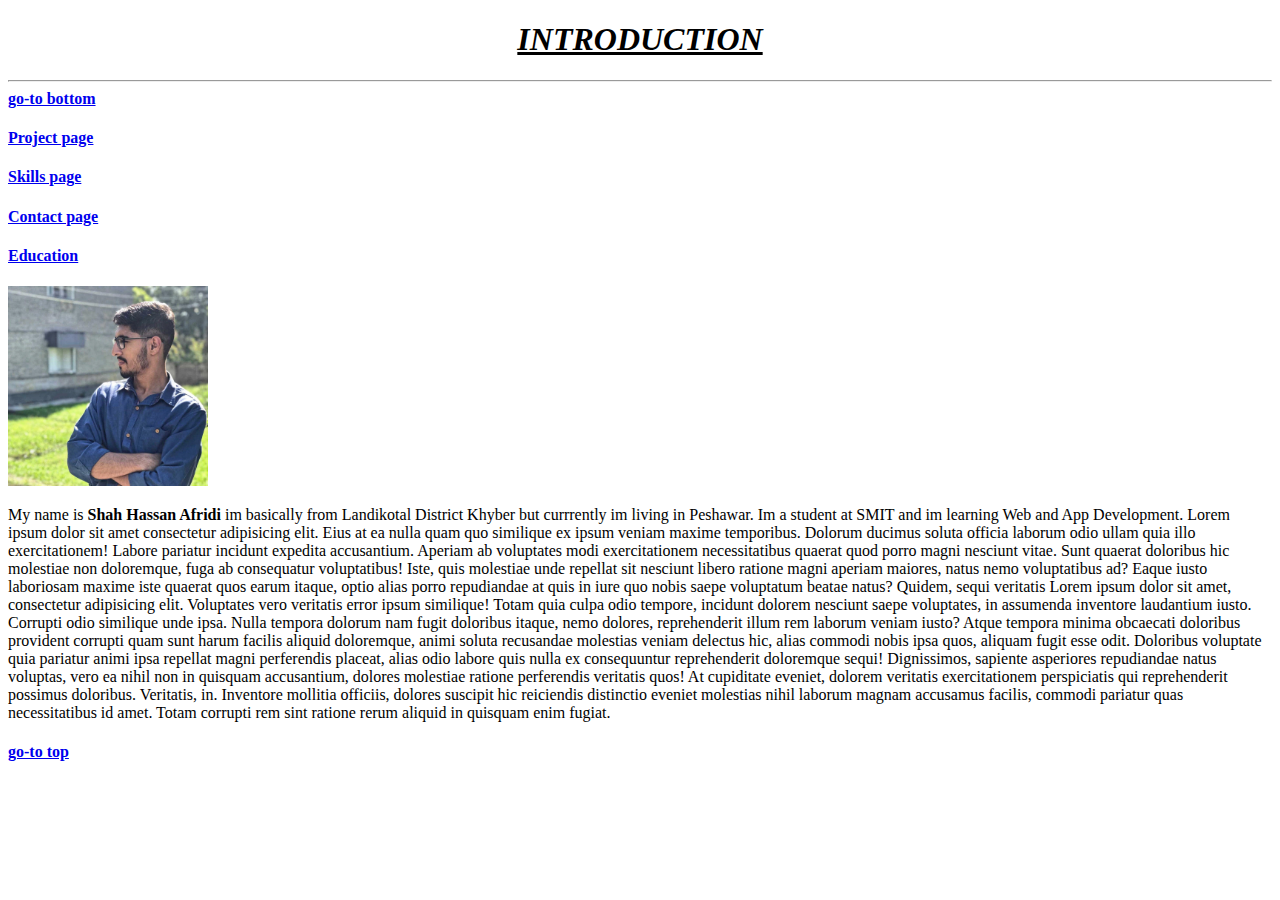
==== index.html @ ce1310de "change directory structure" ====
<!DOCTYPE html>
<html lang="en">
<head>
    <meta charset="UTF-8">
    <meta name="viewport" content="width=device-width, initial-scale=1.0">
    <title>INTRODUCTION</title>
</head>
<body> 
    <center><H1><i><b><u>INTRODUCTION</u></b></i></H1></center>
    <hr>
    <a href="#down"><b>go-to bottom</b></a>
    <h4> <a href="project-page/project.html">Project page</a></h4>
    <h4> <a href="skill-page/skills.html">Skills page</a></h4>
    <h4> <a href="contact-page/contact.html">Contact page</a></h4>
    <h4> <a href="./education/education.html">Education</a></h4>
    <img src="./images/My-pic.webp" alt="itrs my picture" width="200" title="This is my picture">
    
    <p>My name is <b>Shah Hassan Afridi</b> im basically from Landikotal District Khyber but currrently im living in Peshawar. Im a student at SMIT and im learning Web and App Development. Lorem ipsum dolor sit amet consectetur adipisicing elit. Eius at ea nulla quam quo similique ex ipsum veniam maxime temporibus. Dolorum ducimus soluta officia laborum odio ullam quia illo exercitationem! Labore pariatur incidunt expedita accusantium. Aperiam ab voluptates modi exercitationem necessitatibus quaerat quod porro magni nesciunt vitae. Sunt quaerat doloribus hic molestiae non doloremque, fuga ab consequatur voluptatibus! Iste, quis molestiae unde repellat sit nesciunt libero ratione magni aperiam maiores, natus nemo voluptatibus ad? Eaque iusto laboriosam maxime iste quaerat quos earum itaque, optio alias porro repudiandae at quis in iure quo nobis saepe voluptatum beatae natus? Quidem, sequi veritatis Lorem ipsum dolor sit amet, consectetur adipisicing elit. Voluptates vero veritatis error ipsum similique! Totam quia culpa odio tempore, incidunt dolorem nesciunt saepe voluptates, in assumenda inventore laudantium iusto. Corrupti odio similique unde ipsa. Nulla tempora dolorum nam fugit doloribus itaque, nemo dolores, reprehenderit illum rem laborum veniam iusto? Atque tempora minima obcaecati doloribus provident corrupti quam sunt harum facilis aliquid doloremque, animi soluta recusandae molestias veniam delectus hic, alias commodi nobis ipsa quos, aliquam fugit esse odit. Doloribus voluptate quia pariatur animi ipsa repellat magni perferendis placeat, alias odio labore quis nulla ex consequuntur reprehenderit doloremque sequi! Dignissimos, sapiente asperiores repudiandae natus voluptas, vero ea nihil non in quisquam accusantium, dolores molestiae ratione perferendis veritatis quos! At cupiditate eveniet, dolorem veritatis exercitationem perspiciatis qui reprehenderit possimus doloribus. Veritatis, in. Inventore mollitia officiis, dolores suscipit hic reiciendis distinctio eveniet molestias nihil laborum magnam accusamus facilis, commodi pariatur quas necessitatibus id amet. Totam corrupti rem sint ratione rerum aliquid in quisquam enim fugiat.
    </p>
    <a href="#top"><h4><b>go-to top</b></h4></a>
    <p id="down"></p>
</body>
</html>
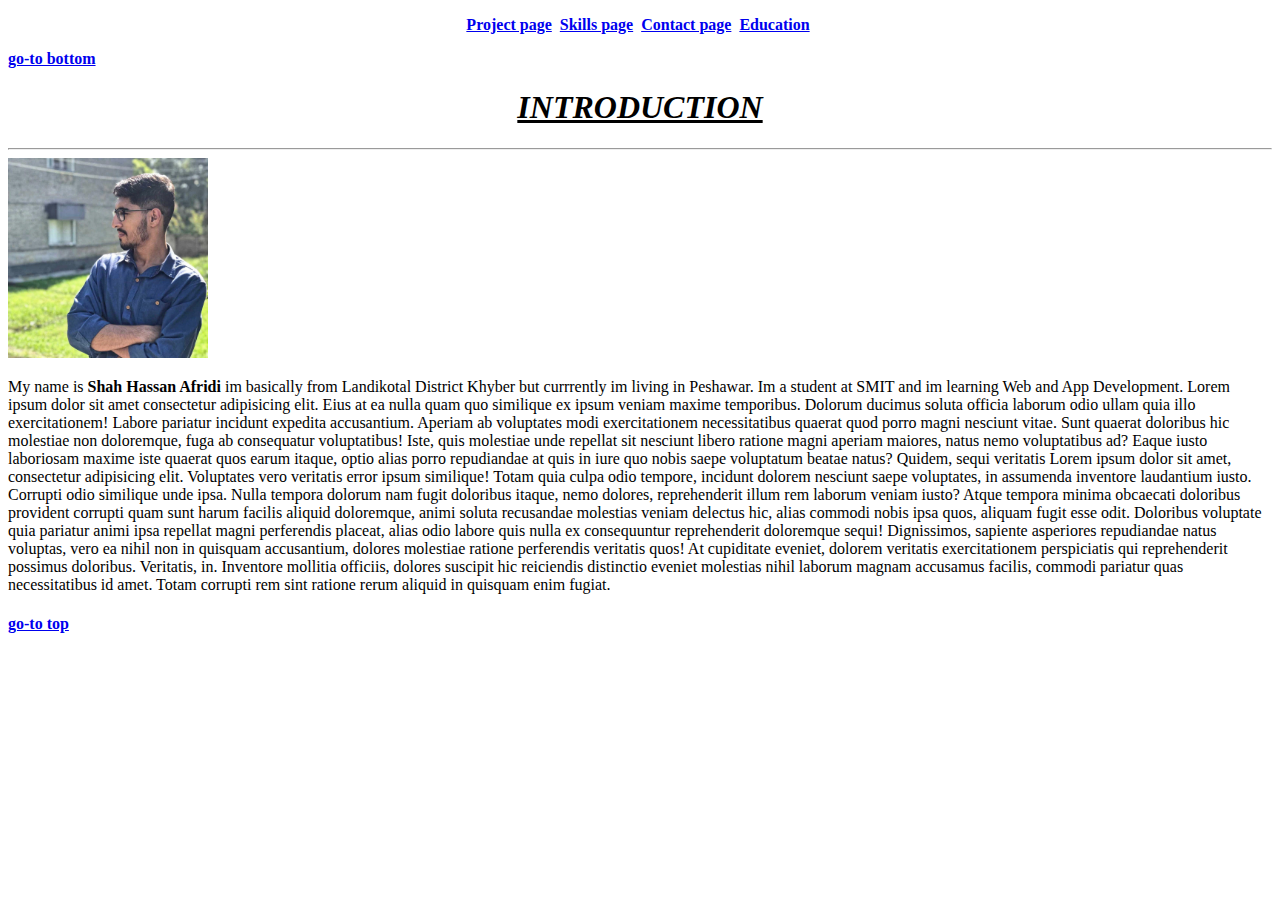
==== commit dd87a3ba: "change add to index" ====
--- a/index.html
+++ b/index.html
@@ -5,16 +5,19 @@
     <meta name="viewport" content="width=device-width, initial-scale=1.0">
     <title>INTRODUCTION</title>
 </head>
-<body> 
+<body>
+    <p>
+    <center>
+        <a href="project-page/project.html"> <b>Project page</b></a>&nbsp;
+        <a href="skill-page/skills.html"><b>Skills page</b></a>&nbsp;
+        <a href="contact-page/contact.html"><b>Contact page</b></a>&nbsp;
+        <a href="./education/education.html"><b>Education</b></a>&nbsp;
+    </center>
+    </p>
+    <a href="#down"><b>go-to bottom</b></a>
     <center><H1><i><b><u>INTRODUCTION</u></b></i></H1></center>
     <hr>
-    <a href="#down"><b>go-to bottom</b></a>
-    <h4> <a href="project-page/project.html">Project page</a></h4>
-    <h4> <a href="skill-page/skills.html">Skills page</a></h4>
-    <h4> <a href="contact-page/contact.html">Contact page</a></h4>
-    <h4> <a href="./education/education.html">Education</a></h4>
-    <img src="./images/My-pic.webp" alt="itrs my picture" width="200" title="This is my picture">
-    
+    <img src="./images/My-pic.webp" alt="its my picture" width="200" title="This is my picture">
     <p>My name is <b>Shah Hassan Afridi</b> im basically from Landikotal District Khyber but currrently im living in Peshawar. Im a student at SMIT and im learning Web and App Development. Lorem ipsum dolor sit amet consectetur adipisicing elit. Eius at ea nulla quam quo similique ex ipsum veniam maxime temporibus. Dolorum ducimus soluta officia laborum odio ullam quia illo exercitationem! Labore pariatur incidunt expedita accusantium. Aperiam ab voluptates modi exercitationem necessitatibus quaerat quod porro magni nesciunt vitae. Sunt quaerat doloribus hic molestiae non doloremque, fuga ab consequatur voluptatibus! Iste, quis molestiae unde repellat sit nesciunt libero ratione magni aperiam maiores, natus nemo voluptatibus ad? Eaque iusto laboriosam maxime iste quaerat quos earum itaque, optio alias porro repudiandae at quis in iure quo nobis saepe voluptatum beatae natus? Quidem, sequi veritatis Lorem ipsum dolor sit amet, consectetur adipisicing elit. Voluptates vero veritatis error ipsum similique! Totam quia culpa odio tempore, incidunt dolorem nesciunt saepe voluptates, in assumenda inventore laudantium iusto. Corrupti odio similique unde ipsa. Nulla tempora dolorum nam fugit doloribus itaque, nemo dolores, reprehenderit illum rem laborum veniam iusto? Atque tempora minima obcaecati doloribus provident corrupti quam sunt harum facilis aliquid doloremque, animi soluta recusandae molestias veniam delectus hic, alias commodi nobis ipsa quos, aliquam fugit esse odit. Doloribus voluptate quia pariatur animi ipsa repellat magni perferendis placeat, alias odio labore quis nulla ex consequuntur reprehenderit doloremque sequi! Dignissimos, sapiente asperiores repudiandae natus voluptas, vero ea nihil non in quisquam accusantium, dolores molestiae ratione perferendis veritatis quos! At cupiditate eveniet, dolorem veritatis exercitationem perspiciatis qui reprehenderit possimus doloribus. Veritatis, in. Inventore mollitia officiis, dolores suscipit hic reiciendis distinctio eveniet molestias nihil laborum magnam accusamus facilis, commodi pariatur quas necessitatibus id amet. Totam corrupti rem sint ratione rerum aliquid in quisquam enim fugiat.
     </p>
     <a href="#top"><h4><b>go-to top</b></h4></a>
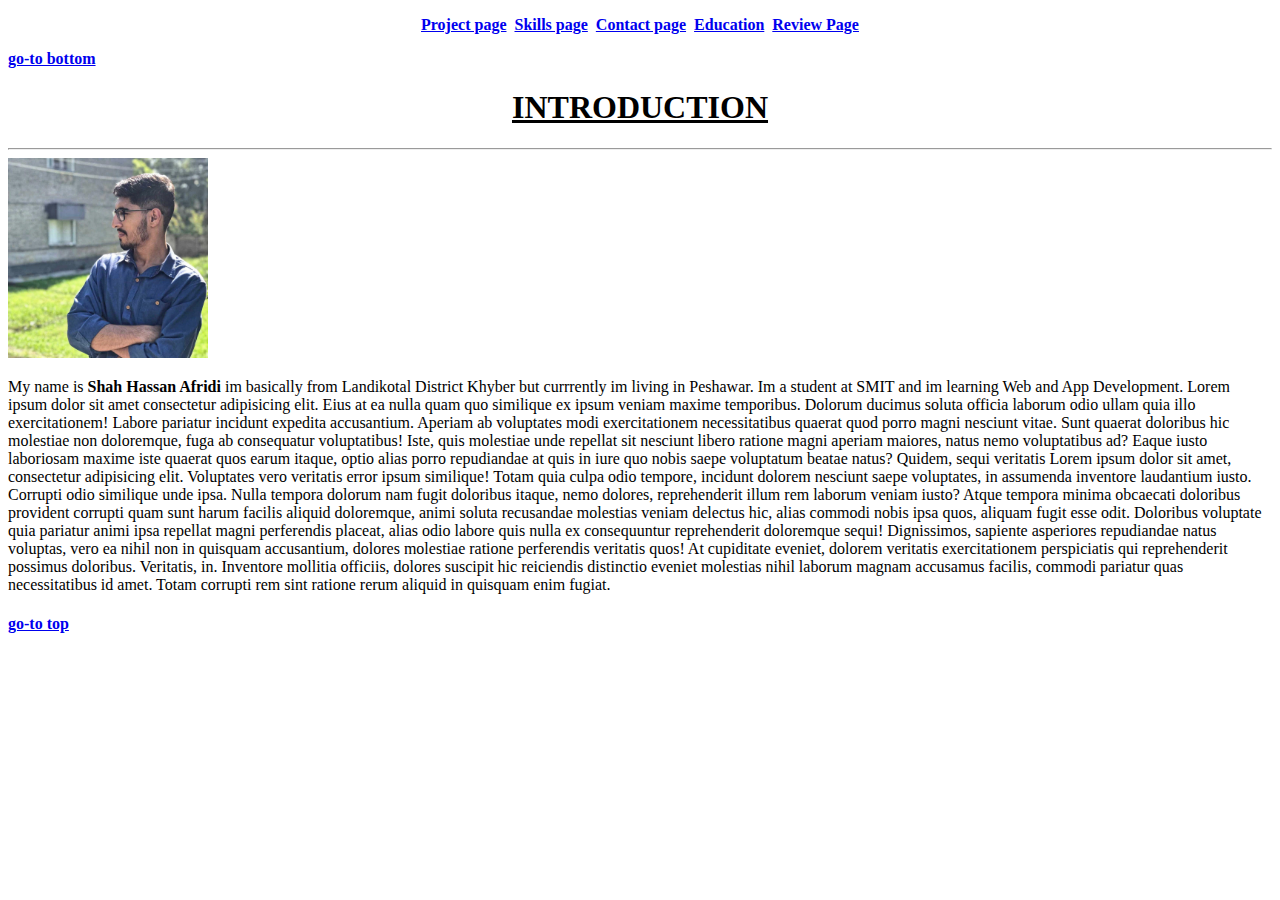
==== commit c9354bbe: "new page add" ====
--- a/index.html
+++ b/index.html
@@ -12,10 +12,11 @@
         <a href="skill-page/skills.html"><b>Skills page</b></a>&nbsp;
         <a href="contact-page/contact.html"><b>Contact page</b></a>&nbsp;
         <a href="./education/education.html"><b>Education</b></a>&nbsp;
+        <a href="./review/review.html"><b>Review Page</b></a>
     </center>
     </p>
     <a href="#down"><b>go-to bottom</b></a>
-    <center><H1><i><b><u>INTRODUCTION</u></b></i></H1></center>
+    <center><H1><b><u>INTRODUCTION</u></b></H1></center>
     <hr>
     <img src="./images/My-pic.webp" alt="its my picture" width="200" title="This is my picture">
     <p>My name is <b>Shah Hassan Afridi</b> im basically from Landikotal District Khyber but currrently im living in Peshawar. Im a student at SMIT and im learning Web and App Development. Lorem ipsum dolor sit amet consectetur adipisicing elit. Eius at ea nulla quam quo similique ex ipsum veniam maxime temporibus. Dolorum ducimus soluta officia laborum odio ullam quia illo exercitationem! Labore pariatur incidunt expedita accusantium. Aperiam ab voluptates modi exercitationem necessitatibus quaerat quod porro magni nesciunt vitae. Sunt quaerat doloribus hic molestiae non doloremque, fuga ab consequatur voluptatibus! Iste, quis molestiae unde repellat sit nesciunt libero ratione magni aperiam maiores, natus nemo voluptatibus ad? Eaque iusto laboriosam maxime iste quaerat quos earum itaque, optio alias porro repudiandae at quis in iure quo nobis saepe voluptatum beatae natus? Quidem, sequi veritatis Lorem ipsum dolor sit amet, consectetur adipisicing elit. Voluptates vero veritatis error ipsum similique! Totam quia culpa odio tempore, incidunt dolorem nesciunt saepe voluptates, in assumenda inventore laudantium iusto. Corrupti odio similique unde ipsa. Nulla tempora dolorum nam fugit doloribus itaque, nemo dolores, reprehenderit illum rem laborum veniam iusto? Atque tempora minima obcaecati doloribus provident corrupti quam sunt harum facilis aliquid doloremque, animi soluta recusandae molestias veniam delectus hic, alias commodi nobis ipsa quos, aliquam fugit esse odit. Doloribus voluptate quia pariatur animi ipsa repellat magni perferendis placeat, alias odio labore quis nulla ex consequuntur reprehenderit doloremque sequi! Dignissimos, sapiente asperiores repudiandae natus voluptas, vero ea nihil non in quisquam accusantium, dolores molestiae ratione perferendis veritatis quos! At cupiditate eveniet, dolorem veritatis exercitationem perspiciatis qui reprehenderit possimus doloribus. Veritatis, in. Inventore mollitia officiis, dolores suscipit hic reiciendis distinctio eveniet molestias nihil laborum magnam accusamus facilis, commodi pariatur quas necessitatibus id amet. Totam corrupti rem sint ratione rerum aliquid in quisquam enim fugiat.
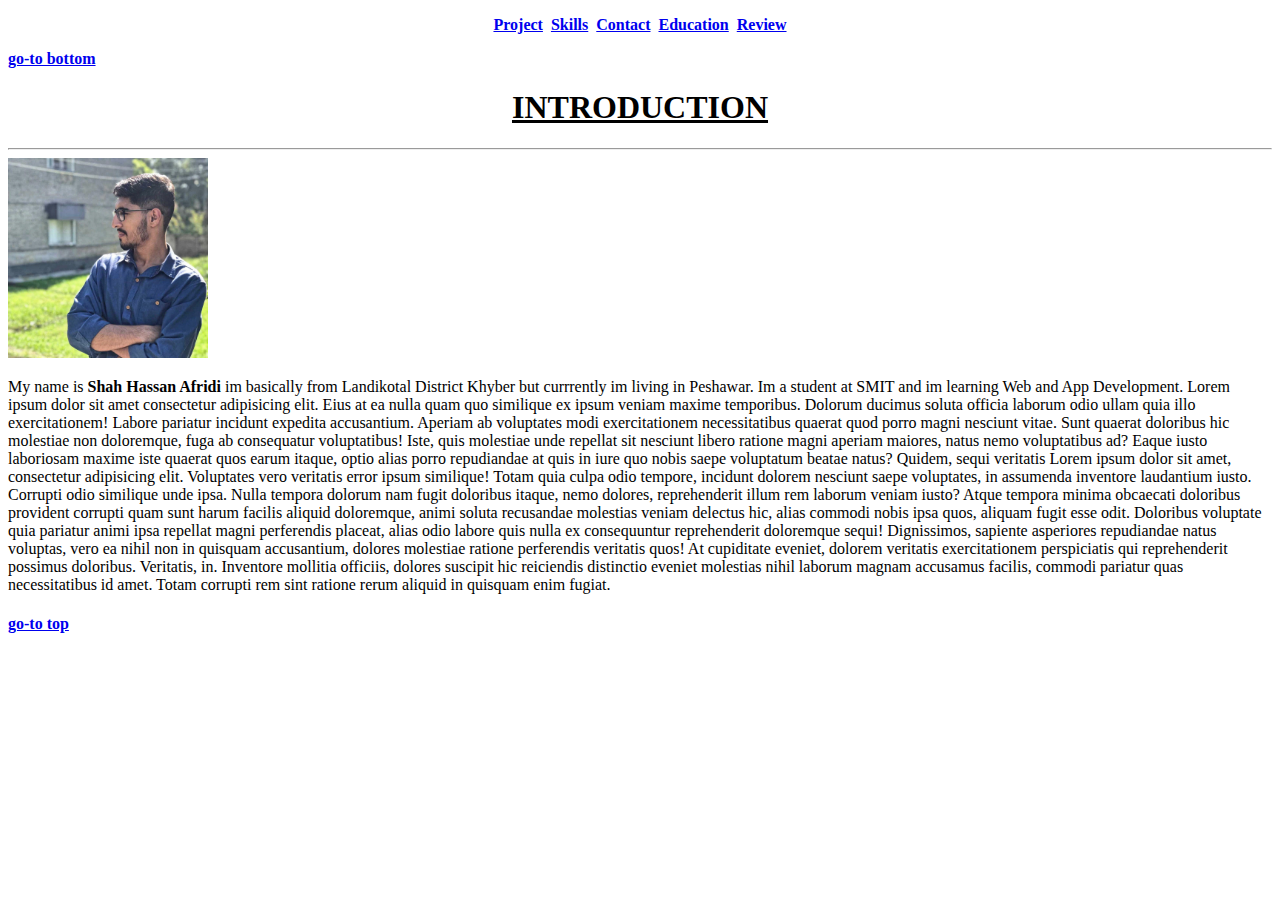
==== commit e313f04b: "new change add" ====
--- a/index.html
+++ b/index.html
@@ -8,11 +8,11 @@
 <body>
     <p>
     <center>
-        <a href="project-page/project.html"> <b>Project page</b></a>&nbsp;
-        <a href="skill-page/skills.html"><b>Skills page</b></a>&nbsp;
-        <a href="contact-page/contact.html"><b>Contact page</b></a>&nbsp;
+        <a href="project-page/project.html"> <b>Project</b></a>&nbsp;
+        <a href="skill-page/skills.html"><b>Skills</b></a>&nbsp;
+        <a href="contact-page/contact.html"><b>Contact</b></a>&nbsp;
         <a href="./education/education.html"><b>Education</b></a>&nbsp;
-        <a href="./review/review.html"><b>Review Page</b></a>
+        <a href="./review/review.html"><b>Review</b></a>
     </center>
     </p>
     <a href="#down"><b>go-to bottom</b></a>
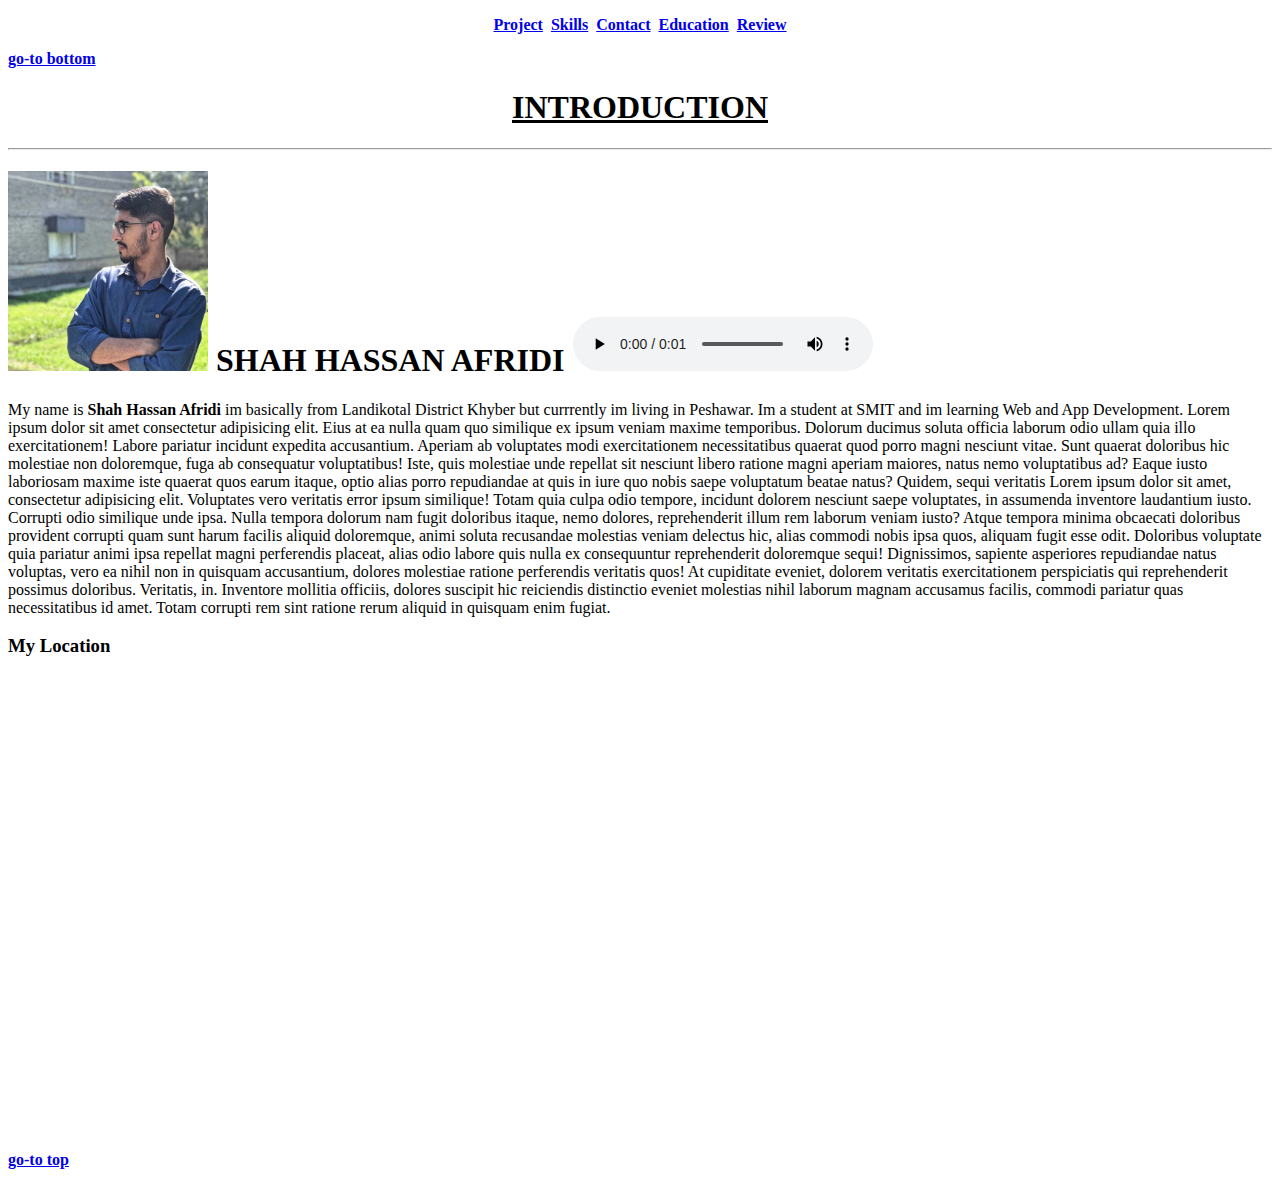
==== commit 0cb3e0a1: "audio,video,map and divders add to project" ====
--- a/index.html
+++ b/index.html
@@ -6,6 +6,7 @@
     <title>INTRODUCTION</title>
 </head>
 <body>
+    <header>
     <p>
     <center>
         <a href="project-page/project.html"> <b>Project</b></a>&nbsp;
@@ -17,11 +18,23 @@
     </p>
     <a href="#down"><b>go-to bottom</b></a>
     <center><H1><b><u>INTRODUCTION</u></b></H1></center>
+    </header>
+    <article>
     <hr>
+    <h1>
     <img src="./images/My-pic.webp" alt="its my picture" width="200" title="This is my picture">
+    SHAH HASSAN AFRIDI <audio src="./audio/my name audio.mp3" controls></audio>
+    </h1>
     <p>My name is <b>Shah Hassan Afridi</b> im basically from Landikotal District Khyber but currrently im living in Peshawar. Im a student at SMIT and im learning Web and App Development. Lorem ipsum dolor sit amet consectetur adipisicing elit. Eius at ea nulla quam quo similique ex ipsum veniam maxime temporibus. Dolorum ducimus soluta officia laborum odio ullam quia illo exercitationem! Labore pariatur incidunt expedita accusantium. Aperiam ab voluptates modi exercitationem necessitatibus quaerat quod porro magni nesciunt vitae. Sunt quaerat doloribus hic molestiae non doloremque, fuga ab consequatur voluptatibus! Iste, quis molestiae unde repellat sit nesciunt libero ratione magni aperiam maiores, natus nemo voluptatibus ad? Eaque iusto laboriosam maxime iste quaerat quos earum itaque, optio alias porro repudiandae at quis in iure quo nobis saepe voluptatum beatae natus? Quidem, sequi veritatis Lorem ipsum dolor sit amet, consectetur adipisicing elit. Voluptates vero veritatis error ipsum similique! Totam quia culpa odio tempore, incidunt dolorem nesciunt saepe voluptates, in assumenda inventore laudantium iusto. Corrupti odio similique unde ipsa. Nulla tempora dolorum nam fugit doloribus itaque, nemo dolores, reprehenderit illum rem laborum veniam iusto? Atque tempora minima obcaecati doloribus provident corrupti quam sunt harum facilis aliquid doloremque, animi soluta recusandae molestias veniam delectus hic, alias commodi nobis ipsa quos, aliquam fugit esse odit. Doloribus voluptate quia pariatur animi ipsa repellat magni perferendis placeat, alias odio labore quis nulla ex consequuntur reprehenderit doloremque sequi! Dignissimos, sapiente asperiores repudiandae natus voluptas, vero ea nihil non in quisquam accusantium, dolores molestiae ratione perferendis veritatis quos! At cupiditate eveniet, dolorem veritatis exercitationem perspiciatis qui reprehenderit possimus doloribus. Veritatis, in. Inventore mollitia officiis, dolores suscipit hic reiciendis distinctio eveniet molestias nihil laborum magnam accusamus facilis, commodi pariatur quas necessitatibus id amet. Totam corrupti rem sint ratione rerum aliquid in quisquam enim fugiat.
     </p>
+    </article>
+    <footer>
+    <h3>My Location</h3>
+    <center>
+    <iframe src="https://shorturl.at/nvHN2" width="600" height="450" style="border:0;" allowfullscreen="" loading="lazy" referrerpolicy="no-referrer-when-downgrade"></iframe>
+    </center>
     <a href="#top"><h4><b>go-to top</b></h4></a>
     <p id="down"></p>
+    </footer>
 </body>
 </html>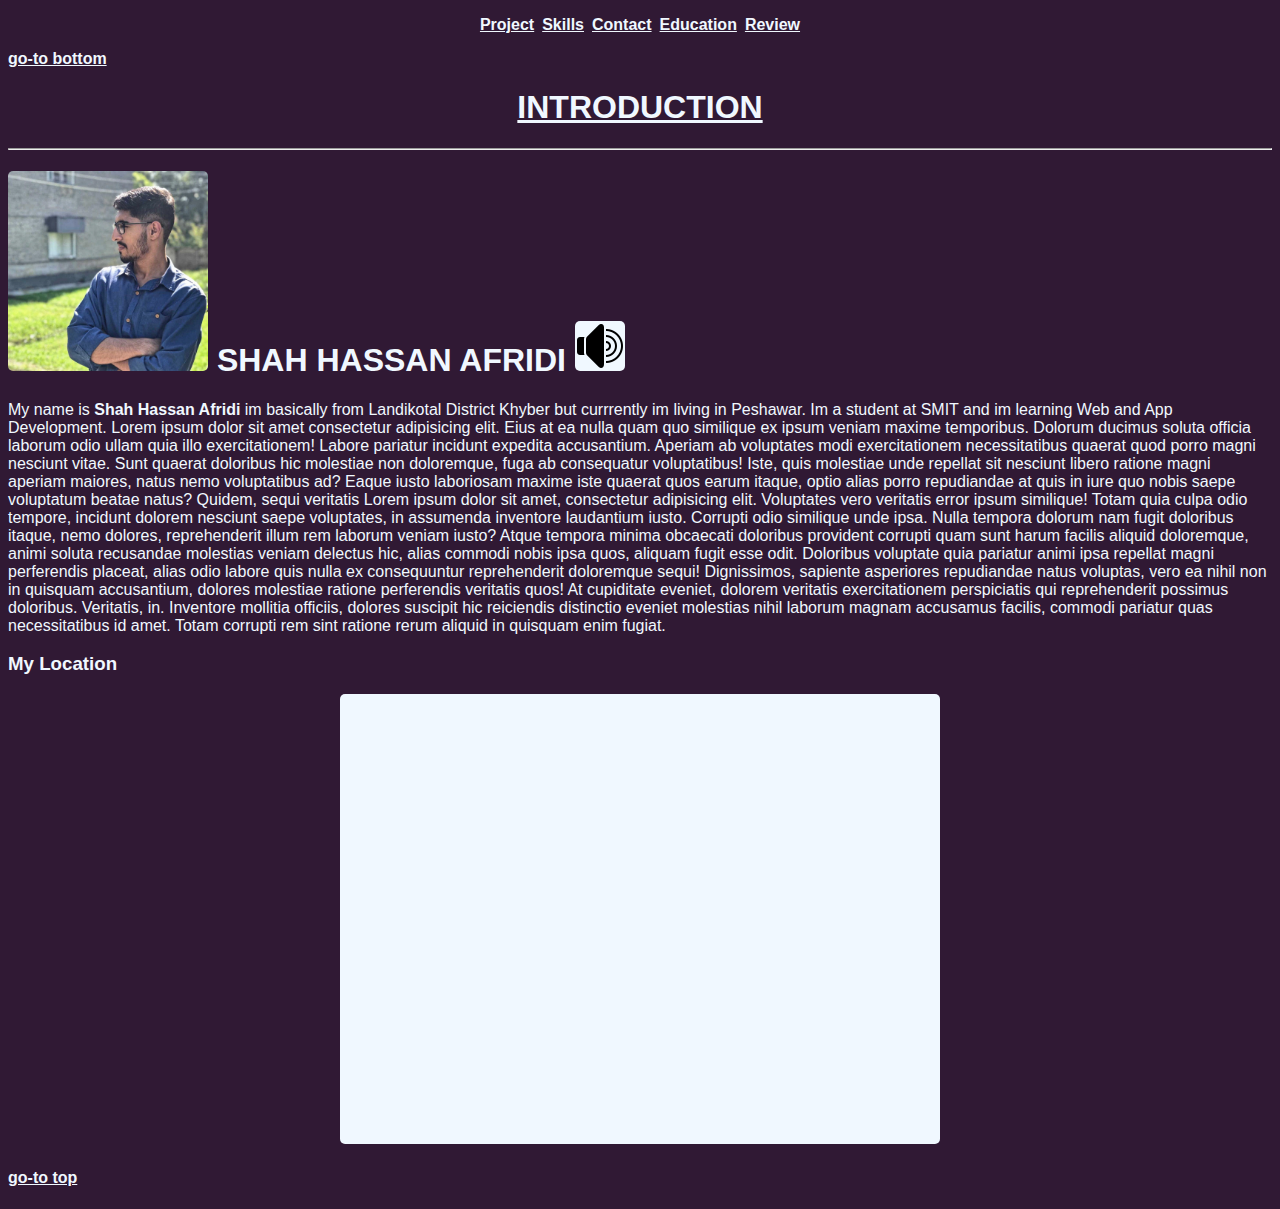
==== commit edcbad43: "CSS apply" ====
--- a/index.html
+++ b/index.html
@@ -4,6 +4,7 @@
     <meta charset="UTF-8">
     <meta name="viewport" content="width=device-width, initial-scale=1.0">
     <title>INTRODUCTION</title>
+    <link rel="stylesheet" href="style.css">
 </head>
 <body>
     <header>
@@ -22,8 +23,9 @@
     <article>
     <hr>
     <h1>
-    <img src="./images/My-pic.webp" alt="its my picture" width="200" title="This is my picture">
-    SHAH HASSAN AFRIDI <audio src="./audio/my name audio.mp3" controls></audio>
+    <img id="My-pic" src="./images/My-pic.webp" alt="its my picture" width="200" title="This is my picture">
+    SHAH HASSAN AFRIDI
+    <img id="Speaker-logo" src="./images/speaker-logo.png" alt="speaker logo">
     </h1>
     <p>My name is <b>Shah Hassan Afridi</b> im basically from Landikotal District Khyber but currrently im living in Peshawar. Im a student at SMIT and im learning Web and App Development. Lorem ipsum dolor sit amet consectetur adipisicing elit. Eius at ea nulla quam quo similique ex ipsum veniam maxime temporibus. Dolorum ducimus soluta officia laborum odio ullam quia illo exercitationem! Labore pariatur incidunt expedita accusantium. Aperiam ab voluptates modi exercitationem necessitatibus quaerat quod porro magni nesciunt vitae. Sunt quaerat doloribus hic molestiae non doloremque, fuga ab consequatur voluptatibus! Iste, quis molestiae unde repellat sit nesciunt libero ratione magni aperiam maiores, natus nemo voluptatibus ad? Eaque iusto laboriosam maxime iste quaerat quos earum itaque, optio alias porro repudiandae at quis in iure quo nobis saepe voluptatum beatae natus? Quidem, sequi veritatis Lorem ipsum dolor sit amet, consectetur adipisicing elit. Voluptates vero veritatis error ipsum similique! Totam quia culpa odio tempore, incidunt dolorem nesciunt saepe voluptates, in assumenda inventore laudantium iusto. Corrupti odio similique unde ipsa. Nulla tempora dolorum nam fugit doloribus itaque, nemo dolores, reprehenderit illum rem laborum veniam iusto? Atque tempora minima obcaecati doloribus provident corrupti quam sunt harum facilis aliquid doloremque, animi soluta recusandae molestias veniam delectus hic, alias commodi nobis ipsa quos, aliquam fugit esse odit. Doloribus voluptate quia pariatur animi ipsa repellat magni perferendis placeat, alias odio labore quis nulla ex consequuntur reprehenderit doloremque sequi! Dignissimos, sapiente asperiores repudiandae natus voluptas, vero ea nihil non in quisquam accusantium, dolores molestiae ratione perferendis veritatis quos! At cupiditate eveniet, dolorem veritatis exercitationem perspiciatis qui reprehenderit possimus doloribus. Veritatis, in. Inventore mollitia officiis, dolores suscipit hic reiciendis distinctio eveniet molestias nihil laborum magnam accusamus facilis, commodi pariatur quas necessitatibus id amet. Totam corrupti rem sint ratione rerum aliquid in quisquam enim fugiat.
     </p>
@@ -31,10 +33,23 @@
     <footer>
     <h3>My Location</h3>
     <center>
-    <iframe src="https://shorturl.at/nvHN2" width="600" height="450" style="border:0;" allowfullscreen="" loading="lazy" referrerpolicy="no-referrer-when-downgrade"></iframe>
+    <iframe id="MY-location" src="https://shorturl.at/nvHN2" width="600" height="450" style="border:0;" allowfullscreen="" loading="lazy" referrerpolicy="no-referrer-when-downgrade"></iframe>
     </center>
     <a href="#top"><h4><b>go-to top</b></h4></a>
     <p id="down"></p>
     </footer>
+
+    <script>
+
+        var audio = new Audio ("./audio/my-audio-name.mp3");
+
+        function playAudio() {
+            audio.play();
+        }
+
+        document.getElementById("Speaker-logo").addEventListener("click",playAudio);
+
+    </script>
+
 </body>
 </html>--- a/style.css
+++ b/style.css
@@ -0,0 +1,20 @@
+body{
+    background-color: rgba(48, 25, 52, 1);
+}
+
+a,p,h1,h2,h3,h4,h5,h6{
+    color: aliceblue;
+}
+
+a,p,h1,h2,h3,h4,h5,h6{
+    font-family: 'Gill Sans', 'Gill Sans MT', Calibri, 'Trebuchet MS', sans-serif;
+}
+
+#My-pic,#Speaker-logo,#MY-location{
+    border-radius: 5px;
+    background-color: aliceblue;
+}
+
+iframe{
+    border-radius: 5px;
+}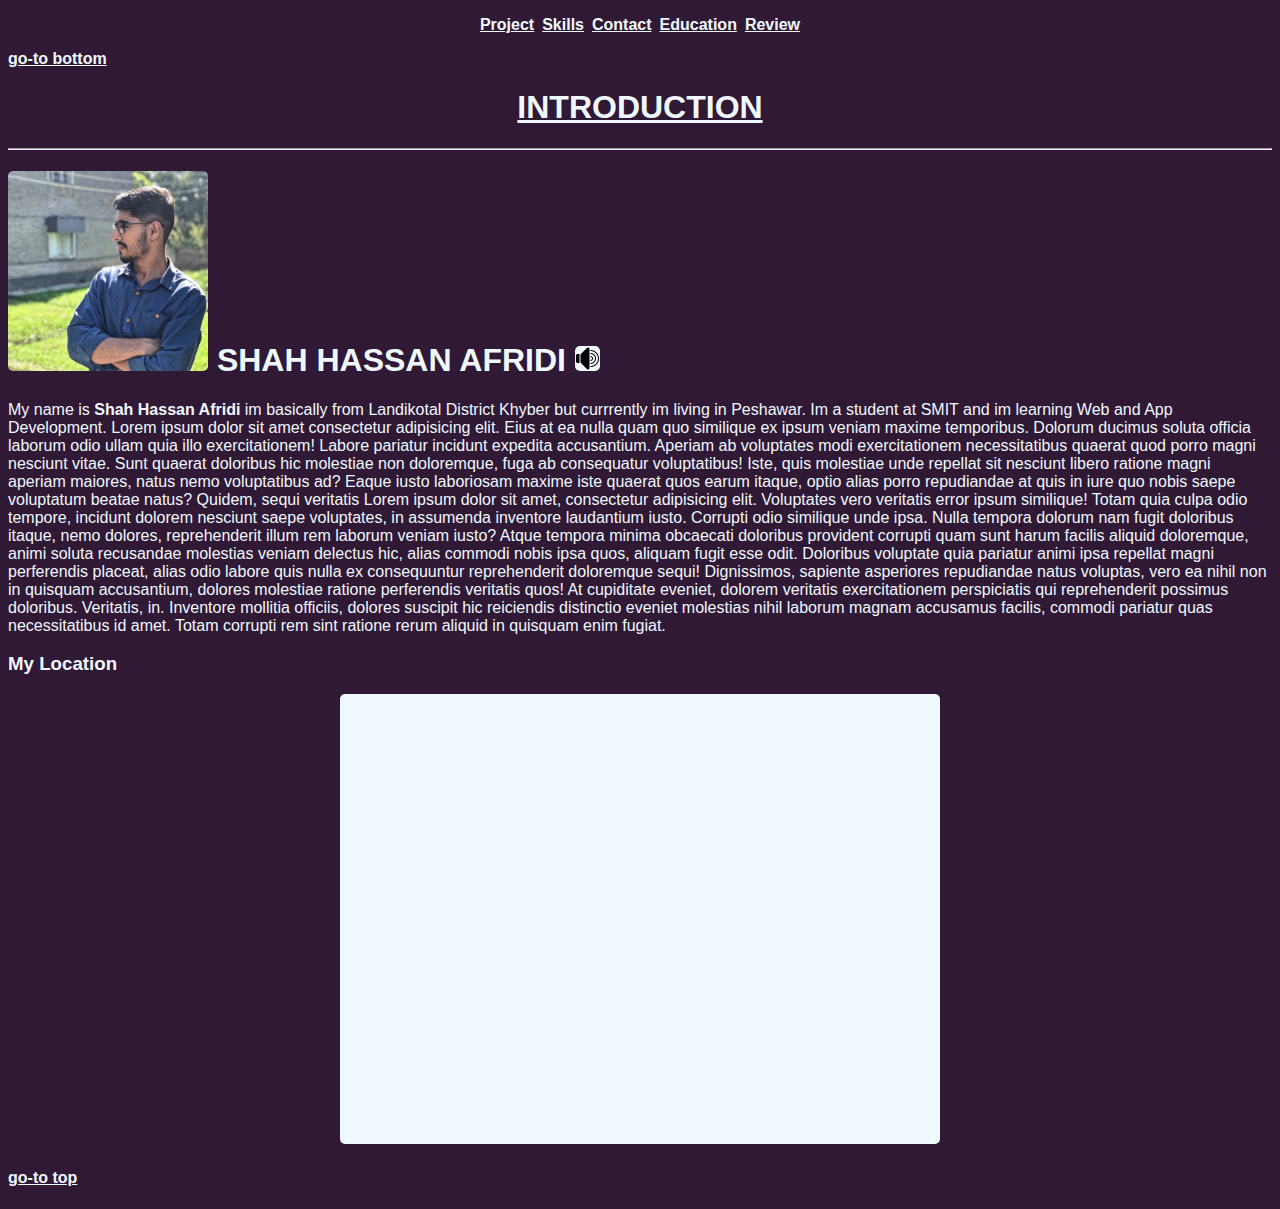
==== commit 99261f1f: "css add" ====
--- a/index.html
+++ b/index.html
@@ -25,7 +25,7 @@
     <h1>
     <img id="My-pic" src="./images/My-pic.webp" alt="its my picture" width="200" title="This is my picture">
     SHAH HASSAN AFRIDI
-    <img id="Speaker-logo" src="./images/speaker-logo.png" alt="speaker logo">
+    <img id="Speaker-logo" src="./images/speaker-logo.png" alt="speaker logo" width="25">
     </h1>
     <p>My name is <b>Shah Hassan Afridi</b> im basically from Landikotal District Khyber but currrently im living in Peshawar. Im a student at SMIT and im learning Web and App Development. Lorem ipsum dolor sit amet consectetur adipisicing elit. Eius at ea nulla quam quo similique ex ipsum veniam maxime temporibus. Dolorum ducimus soluta officia laborum odio ullam quia illo exercitationem! Labore pariatur incidunt expedita accusantium. Aperiam ab voluptates modi exercitationem necessitatibus quaerat quod porro magni nesciunt vitae. Sunt quaerat doloribus hic molestiae non doloremque, fuga ab consequatur voluptatibus! Iste, quis molestiae unde repellat sit nesciunt libero ratione magni aperiam maiores, natus nemo voluptatibus ad? Eaque iusto laboriosam maxime iste quaerat quos earum itaque, optio alias porro repudiandae at quis in iure quo nobis saepe voluptatum beatae natus? Quidem, sequi veritatis Lorem ipsum dolor sit amet, consectetur adipisicing elit. Voluptates vero veritatis error ipsum similique! Totam quia culpa odio tempore, incidunt dolorem nesciunt saepe voluptates, in assumenda inventore laudantium iusto. Corrupti odio similique unde ipsa. Nulla tempora dolorum nam fugit doloribus itaque, nemo dolores, reprehenderit illum rem laborum veniam iusto? Atque tempora minima obcaecati doloribus provident corrupti quam sunt harum facilis aliquid doloremque, animi soluta recusandae molestias veniam delectus hic, alias commodi nobis ipsa quos, aliquam fugit esse odit. Doloribus voluptate quia pariatur animi ipsa repellat magni perferendis placeat, alias odio labore quis nulla ex consequuntur reprehenderit doloremque sequi! Dignissimos, sapiente asperiores repudiandae natus voluptas, vero ea nihil non in quisquam accusantium, dolores molestiae ratione perferendis veritatis quos! At cupiditate eveniet, dolorem veritatis exercitationem perspiciatis qui reprehenderit possimus doloribus. Veritatis, in. Inventore mollitia officiis, dolores suscipit hic reiciendis distinctio eveniet molestias nihil laborum magnam accusamus facilis, commodi pariatur quas necessitatibus id amet. Totam corrupti rem sint ratione rerum aliquid in quisquam enim fugiat.
     </p>
